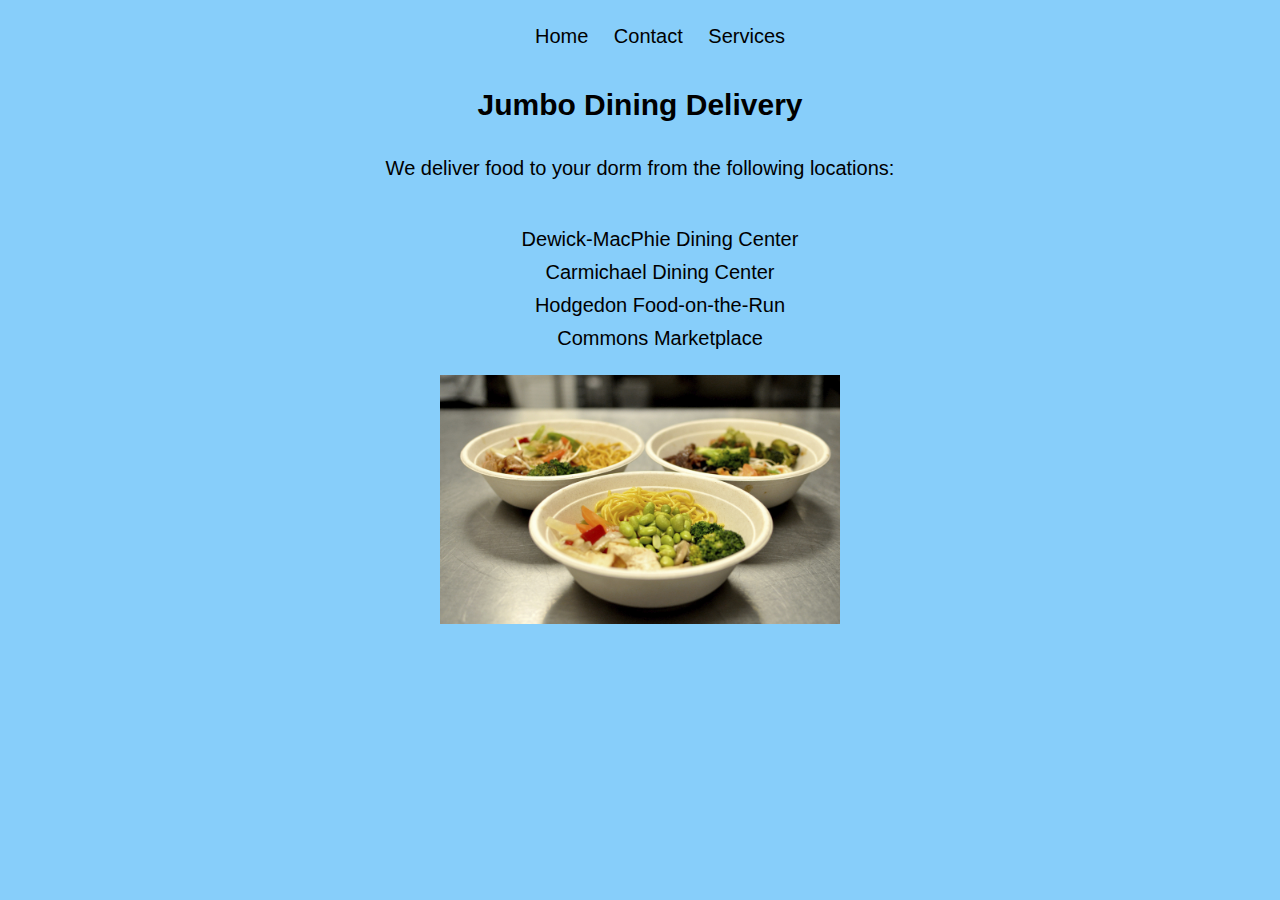
==== index.html @ 3a0e71be "Add files via upload" ====
<!DOCTYPE html>
<html lang="en">

<head>
  <title>Home</title>
  <link href = "styles.css" rel = "stylesheet" type = "text/css"/>
  <meta name='viewport' content = "width = decide-width, initial-scale=1" />
  <style> 
    a:link {text-decoration: none; color: black}
    a:visited{text-decoration: none; color: black}
    a:hover {text-decoration: underline;}
  </style>
  </head>
  
  
<body>
  <div class = "menu">
    <ul class = "nav">
      <li><a href = "index.html">Home</a></li>
      <li><a href = "contact.html">Contact</a></li>
      <li><a href = "services.html">Services</a></li>
      </ul>  
    </div>
  
  <h2>Jumbo Dining Delivery</h2>
  <p>
    We deliver food to your dorm from the following locations:
  </p>

    <ul>
      
      <br />
      <li><a href = 
        "https://dining.tufts.edu/where-to-eat/dewick-macphie-dining-center" 
        target = "_blank">Dewick-MacPhie Dining Center</a></li>
      <li><a href = 
      https://dining.tufts.edu/where-to-eat/carmichael-dining-center
      target = "_blank">Carmichael Dining Center</a></li>
      <li><a href = 
        https://dining.tufts.edu/where-to-eat/hodgdon-food-run
        target = "_blank">Hodgedon Food-on-the-Run</a></li>
      <li><a href = 
        https://dining.tufts.edu/where-to-eat/commons-marketplace
        target = "_blank">Commons Marketplace</a></li>
      </ul>
      <img src = "dining.jpg" width = 400/>
      
  </body>
---- styles.css ----
body {
  margin: 0;
  background-color: lightskyblue;
  font-family: sans-serif;
  text-align: center;
  font-size: 20px;
  
}



ul li {
  padding: 5px 20px;
  list-style-type: none; 
}

ol li {
  list-style-type: decimal;
  list-style-position: inside;
  padding: 5px 20px;
}

.content {
  padding: 10px 10px;
  line-height: 30px;
}

img {
  display: block;
  margin-left: auto;
  margin-right: auto; 
}


h2 {
  padding: 10px 38px;
  font-family: sans-serif;
}


.nav li {display: inline-block; font-size: 20px; padding: 5px 10px; 
box-sizing: border-box;  color: #000000; align-items: center;}
.nav li:hover {border: 1px solid #333; color: #fff; background-color: #5961A3}

.nav li a {text-decoration: none; color: inherit}
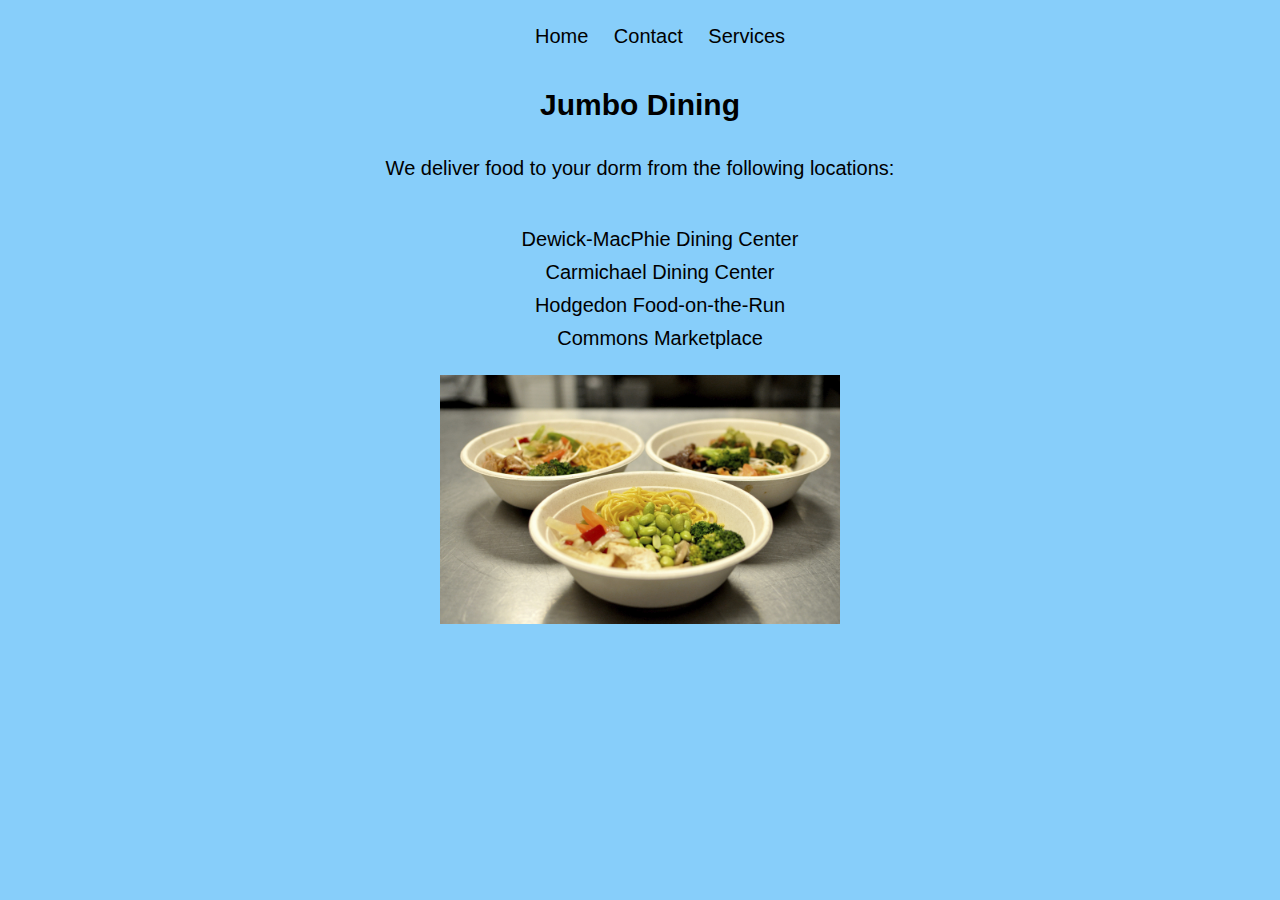
==== commit b7c6d7ca: "Update index.html" ====
--- a/index.html
+++ b/index.html
@@ -22,7 +22,7 @@
       </ul>  
     </div>
   
-  <h2>Jumbo Dining Delivery</h2>
+  <h2>Jumbo Dining</h2>
   <p>
     We deliver food to your dorm from the following locations:
   </p>
@@ -45,4 +45,4 @@
       </ul>
       <img src = "dining.jpg" width = 400/>
       
-  </body>+  </body>
